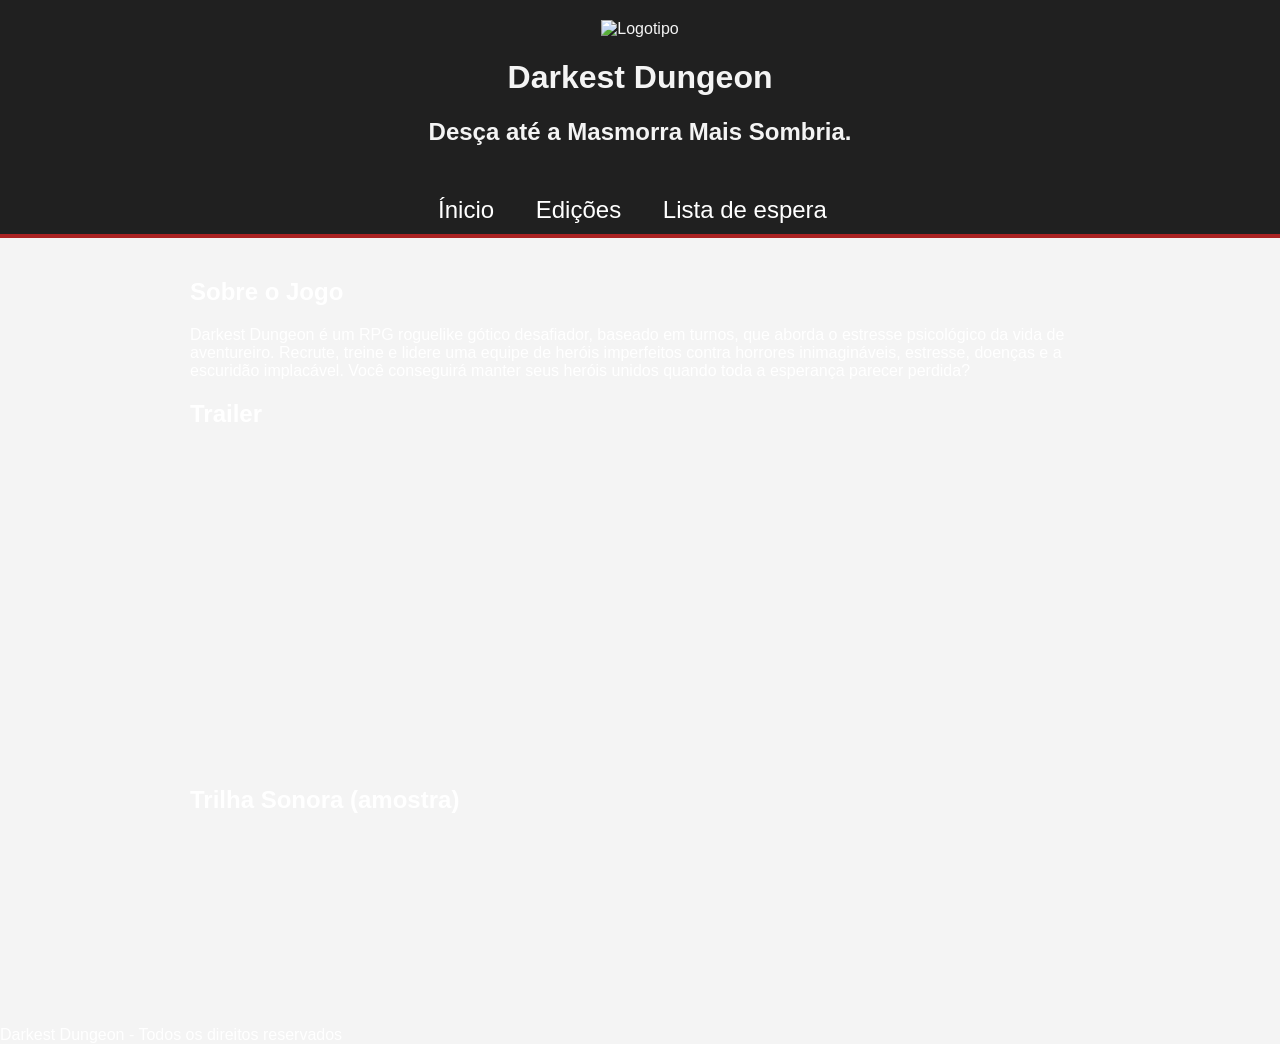
==== UC2/aula 3/index.html @ 533dd716 "commit dia 14/08" ====
<!DOCTYPE html>
<html lang="pt-br">

<head>
    <meta charset="UTF-8">
    <meta name="viewport" content="width=device-width, initial-scale=1.0">
    <title>Darkest Dungeon</title>
    <link rel="stylesheet" href="CSS/style.css">
</head>

<body>
    <header>
        <img src="https://static.wikia.nocookie.net/logopedia/images/7/7b/Darkest_Dungeon.png/revision/latest?cb=20160323193138"
            alt="Logotipo">
        <h1>Darkest Dungeon</h1>
        <h2>Desça até a Masmorra Mais Sombria.
        </h2>

    </header>
    <nav>
        <ul>
            <li><a href="index.html">Ínicio</a></li>
            <li><a href="planos.html">Edições</a></li>
            <li><a href="contato.html">Lista de espera</a></li>
        </ul>

    </nav>
    <main>
        <section id="Sobre o jogo">
            <h2>Sobre o Jogo</h2>
            <p>Darkest Dungeon é um RPG roguelike gótico desafiador, baseado em turnos, que aborda o estresse
                psicológico
                da
                vida de aventureiro. Recrute, treine e lidere uma equipe de heróis imperfeitos contra horrores
                inimagináveis,
                estresse, doenças e a escuridão implacável. Você conseguirá manter seus heróis unidos quando toda a
                esperança
                parecer perdida?

            </p>
        </section>

        <section id="Trailer">
            <h2>Trailer</h2>
            <iframe width="560" height="315" src="https://www.youtube.com/embed/h-mXN3akTPU" frameborder="0"
                allowfullscreen></iframe>




        </section>


        <section id="Trilha Sonora">
            <h2>Trilha Sonora (amostra)</h2>

            <iframe src="https://open.spotify.com/embed/album/02D6lCDUToX2m7ucYlpXn6" width="100%" height="152"
                frameborder="0" allowfullscreen=""
                allow=" autoplay; clipboard-write; encrypted-media; fullscreen; picture-in-picture" loading="lazy">
                Seu navegadador não suporta o elemento de áudio.

            </iframe>
            



        </section>


    </main>
    <footer>
        <p>
            Darkest Dungeon - Todos os direitos reservados
        </p>
    </footer>
</body>

</html>
---- UC2/aula 3/CSS/style.css ----
body {
    font-family: Arial, Helvetica, sans-serif;
    background-color: #f4f4f4;
    color: white;
    margin: 0;
}

#logotipo {
    max-width: 400px;
    margin: 0 auto;

}

header {
    background-color: #202020;
    color: #f4f4f4;
    padding: 20px;

    text-align: center;
}

header h1{
font-family: Arial, Helvetica, sans-serif;
font-size: xx-large;
 
}

header h2 {
    font-family: Arial, Helvetica, sans-serif;
    font-size: x-large;
}

nav {
    background-color: #202020;
    padding:  10px 20px;
    font-family: Arial, Helvetica, sans-serif;
    font-size: x-large;
    text-align: center;
    border-bottom: 4px solid #a22;
}

nav ul{
    list-style-type: none;
    padding: 0;
    margin: 0;
}

nav li{
    display: inline-block;
    margin-right: 15px;
}

a{
    text-decoration: none;
    color: white;
    padding: 6px 10px;
    border-radius: 4px;

}

nav a:hover{
    background-color: black;
    color:white;
}

main{
    padding: 20px;
    max-width: 900px;
    margin: 0 auto;
    
}
html, body {
    height: 100%;
    margin: 0;
}

body {
    /* Cole o link da sua imagem dentro das aspas simples */
    background-image: url('https://img2.storyblok.com/fit-in/1536x0/filters:format(png)/f/127947/1920x1080/ebc8a78ad0/hero-image.png');
    
    /* Faz a imagem cobrir toda a tela, sem distorcer */
    background-size: cover;
    
    /* Centraliza a imagem na tela */
    background-position: center;
    
    /* Impede que a imagem fique se repetindo em mosaico */
    background-repeat: no-repeat;
    
    /* Mantém a imagem fixa no fundo enquanto você rola a página (opcional) */
    background-attachment: fixed;
}
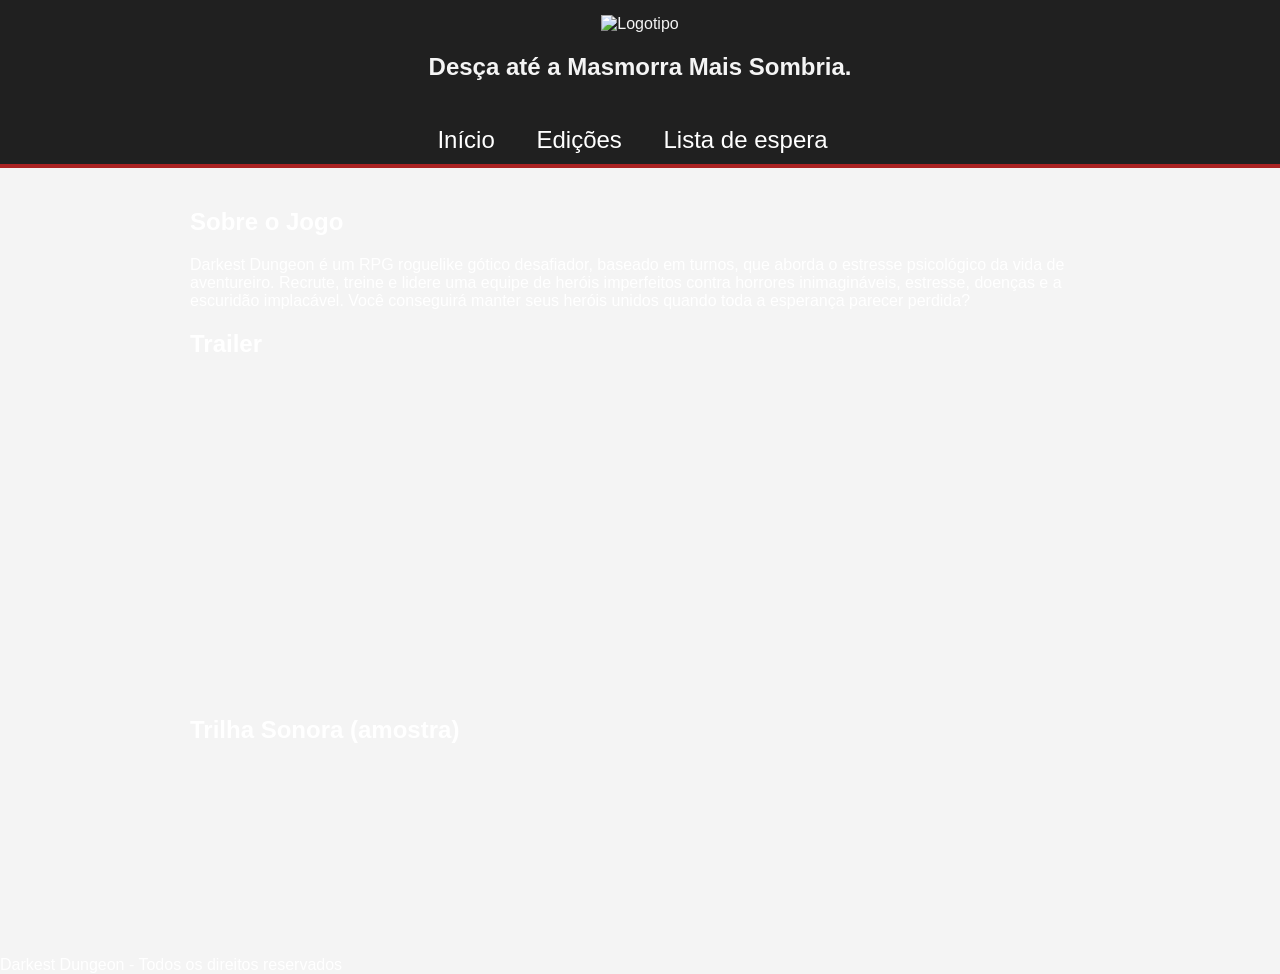
==== commit a682cd2f: "aula 4" ====
--- a/UC2/aula 3/index.html
+++ b/UC2/aula 3/index.html
@@ -10,68 +10,45 @@
 
 <body>
     <header>
-        <img src="https://static.wikia.nocookie.net/logopedia/images/7/7b/Darkest_Dungeon.png/revision/latest?cb=20160323193138"
+        <img width="300" height="200" src="https://static.wikia.nocookie.net/logopedia/images/7/7b/Darkest_Dungeon.png/revision/latest?cb=20160323193138"
             alt="Logotipo">
-        <h1>Darkest Dungeon</h1>
-        <h2>Desça até a Masmorra Mais Sombria.
-        </h2>
+        
+        <h2>Desça até a Masmorra Mais Sombria.</h2>
+    </header>
 
-    </header>
     <nav>
         <ul>
-            <li><a href="index.html">Ínicio</a></li>
-            <li><a href="planos.html">Edições</a></li>
+            <li><a href="index.html">Início</a></li>
+            <li><a href="Edições.html">Edições</a></li>
             <li><a href="contato.html">Lista de espera</a></li>
         </ul>
+    </nav>
 
-    </nav>
     <main>
-        <section id="Sobre o jogo">
+        <section id="sobre-o-jogo">
             <h2>Sobre o Jogo</h2>
-            <p>Darkest Dungeon é um RPG roguelike gótico desafiador, baseado em turnos, que aborda o estresse
-                psicológico
-                da
-                vida de aventureiro. Recrute, treine e lidere uma equipe de heróis imperfeitos contra horrores
-                inimagináveis,
-                estresse, doenças e a escuridão implacável. Você conseguirá manter seus heróis unidos quando toda a
-                esperança
-                parecer perdida?
-
-            </p>
+            <p>Darkest Dungeon é um RPG roguelike gótico desafiador, baseado em turnos, que aborda o estresse psicológico da vida de aventureiro. Recrute, treine e lidere uma equipe de heróis imperfeitos contra horrores inimagináveis, estresse, doenças e a escuridão implacável. Você conseguirá manter seus heróis unidos quando toda a esperança parecer perdida?</p>
         </section>
 
-        <section id="Trailer">
+        <section id="trailer">
             <h2>Trailer</h2>
-            <iframe width="560" height="315" src="https://www.youtube.com/embed/h-mXN3akTPU" frameborder="0"
+            <iframe width="560" height="315" src="https://www.youtube.com/embed/h-mXN3akTPU" 
+                title="Trailer de Darkest Dungeon" frameborder="0" 
+                allow="accelerometer; autoplay; clipboard-write; encrypted-media; gyroscope; picture-in-picture" 
                 allowfullscreen></iframe>
-
-
-
-
         </section>
 
+        <section id="trilha-sonora">
+            <h2>Trilha Sonora (amostra)</h2>
+            <iframe src="https://open.spotify.com/embed/album/02D6lCDUToX2m7ucYlpXn6" 
+                width="100%" height="152" frameborder="0" allowfullscreen="" 
+                allow="autoplay; clipboard-write; encrypted-media; fullscreen; picture-in-picture" 
+                loading="lazy" title="Trilha sonora no Spotify"></iframe>
+        </section>
+    </main>
 
-        <section id="Trilha Sonora">
-            <h2>Trilha Sonora (amostra)</h2>
-
-            <iframe src="https://open.spotify.com/embed/album/02D6lCDUToX2m7ucYlpXn6" width="100%" height="152"
-                frameborder="0" allowfullscreen=""
-                allow=" autoplay; clipboard-write; encrypted-media; fullscreen; picture-in-picture" loading="lazy">
-                Seu navegadador não suporta o elemento de áudio.
-
-            </iframe>
-            
-
-
-
-        </section>
-
-
-    </main>
     <footer>
-        <p>
-            Darkest Dungeon - Todos os direitos reservados
-        </p>
+        <p>Darkest Dungeon - Todos os direitos reservados</p>
     </footer>
 </body>
 
--- a/UC2/aula 3/CSS/style.css
+++ b/UC2/aula 3/CSS/style.css
@@ -1,92 +1,139 @@
+/* ==========================================
+   1. Configurações Globais & Layout Base
+   ========================================== */
+   html, body {
+    height: 100%;
+    margin: 0;
+}
+
 body {
     font-family: Arial, Helvetica, sans-serif;
     background-color: #f4f4f4;
     color: white;
-    margin: 0;
+    
+    /* Configurações da Imagem de Fundo */
+    background-image: url('https://img2.storyblok.com/fit-in/1536x0/filters:format(png)/f/127947/1920x1080/ebc8a78ad0/hero-image.png');
+    background-size: cover;
+    background-position: center;
+    background-repeat: no-repeat;
+    background-attachment: fixed;
+}
+
+/* ==========================================
+   2. Cabeçalho e Navegação
+   ========================================== */
+header {
+    background-color: #202020;
+    color: #f4f4f4;
+    padding: 15px;
+    text-align: center;
+}
+
+header h1 {
+    font-size: xx-large;
+}
+
+header h2 {
+    font-size: x-large;
 }
 
 #logotipo {
-    max-width: 400px;
+    max-width: 250px;
     margin: 0 auto;
-
-}
-
-header {
-    background-color: #202020;
-    color: #f4f4f4;
-    padding: 20px;
-
-    text-align: center;
-}
-
-header h1{
-font-family: Arial, Helvetica, sans-serif;
-font-size: xx-large;
- 
-}
-
-header h2 {
-    font-family: Arial, Helvetica, sans-serif;
-    font-size: x-large;
+    display: block; /* Garita centralização correta se for imagem */
 }
 
 nav {
     background-color: #202020;
-    padding:  10px 20px;
-    font-family: Arial, Helvetica, sans-serif;
+    padding: 10px 20px;
     font-size: x-large;
     text-align: center;
     border-bottom: 4px solid #a22;
 }
 
-nav ul{
+nav ul {
     list-style-type: none;
     padding: 0;
     margin: 0;
 }
 
-nav li{
+nav li {
     display: inline-block;
     margin-right: 15px;
 }
 
-a{
+a {
     text-decoration: none;
     color: white;
     padding: 6px 10px;
     border-radius: 4px;
-
 }
 
-nav a:hover{
+nav a:hover {
     background-color: black;
-    color:white;
+    color: white;
 }
 
-main{
+/* ==========================================
+   3. Conteúdo Principal (Main)
+   ========================================== */
+main {
     padding: 20px;
     max-width: 900px;
     margin: 0 auto;
-    
-}
-html, body {
-    height: 100%;
-    margin: 0;
 }
 
-body {
-    /* Cole o link da sua imagem dentro das aspas simples */
-    background-image: url('https://img2.storyblok.com/fit-in/1536x0/filters:format(png)/f/127947/1920x1080/ebc8a78ad0/hero-image.png');
-    
-    /* Faz a imagem cobrir toda a tela, sem distorcer */
-    background-size: cover;
-    
-    /* Centraliza a imagem na tela */
-    background-position: center;
-    
-    /* Impede que a imagem fique se repetindo em mosaico */
-    background-repeat: no-repeat;
-    
-    /* Mantém a imagem fixa no fundo enquanto você rola a página (opcional) */
-    background-attachment: fixed;
+/* ==========================================
+   4. Tabelas
+   ========================================== */
+.tabela-edicoes {
+    width: 100%;
+    border-collapse: collapse;
+    margin-top: 15px;
+}
+
+.tabela-edicoes caption {
+    caption-side: top;
+    text-align: left;
+    font-weight: bold;
+    margin-top: 10px;
+}
+
+.tabela-edicoes th,
+.tabela-edicoes td {
+    border: 1px solid #cccccc;
+    padding: 10px 12px;
+    text-align: center;
+}
+
+.tabela-edicoes thead th {
+    background-color: red;
+    color: #f4f4f4;
+}
+
+.tabela-edicoes th[scope="row"] {
+    text-align: center;
+}
+
+/* ==========================================
+   5. Classes Utilitárias & Rodapé
+   ========================================== */
+.destaque {
+    background-color: red;
+    font-weight: bold;
+}
+
+.disponivel {
+    color: white;
+}
+
+.indisponivel {
+    color: rgba(153, 153, 153, 0.6); /* Substituído para RGBA legível */
+}
+
+.footer {
+    background-color: #a22;
+    color: #f4f4f4;
+    padding: 15px 20px;
+    text-align: center;
 }
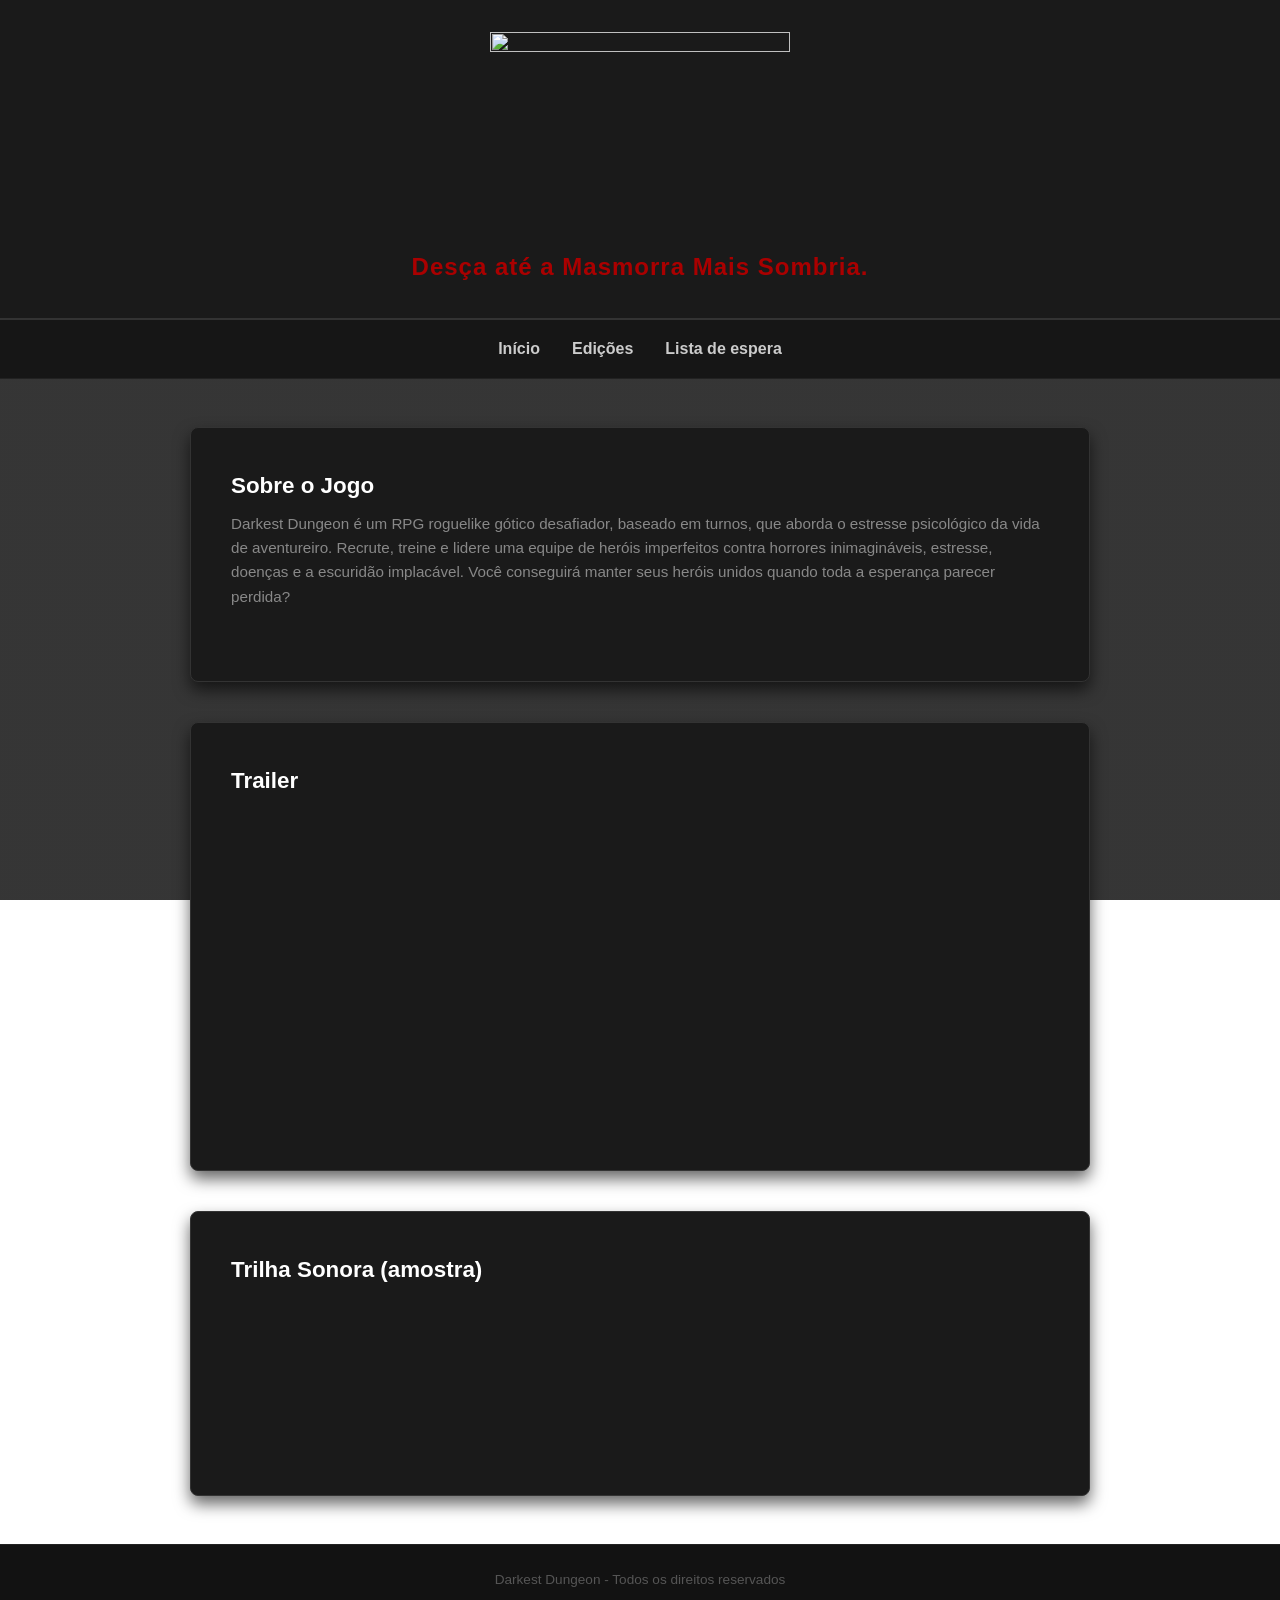
==== commit 21b281a9: "commit aula 5" ====
--- a/UC2/aula 3/index.html
+++ b/UC2/aula 3/index.html
@@ -10,11 +10,14 @@
 
 <body>
     <header>
-        <img width="300" height="200" src="https://static.wikia.nocookie.net/logopedia/images/7/7b/Darkest_Dungeon.png/revision/latest?cb=20160323193138"
-            alt="Logotipo">
+        <img width="300" height="200" src="https://static.wikia.nocookie.net/logopedia/images/7/7b/Darkest_Dungeon.png/revision/latest?cb=20160323193138">
+        
         
         <h2>Desça até a Masmorra Mais Sombria.</h2>
     </header>
+    
+    
+    </section>
 
     <nav>
         <ul>
--- a/UC2/aula 3/CSS/style.css
+++ b/UC2/aula 3/CSS/style.css
@@ -1,139 +1,260 @@
 /* ==========================================
-   1. Configurações Globais & Layout Base
-   ========================================== */
-   html, body {
-    height: 100%;
+   ESTILOS GLOBAIS E IMAGEM DE FUNDO
+   ========================================== */
+   * {
     margin: 0;
+    padding: 0;
+    box-sizing: border-box;
 }
 
 body {
-    font-family: Arial, Helvetica, sans-serif;
-    background-color: #f4f4f4;
-    color: white;
-    
-    /* Configurações da Imagem de Fundo */
-    background-image: url('https://img2.storyblok.com/fit-in/1536x0/filters:format(png)/f/127947/1920x1080/ebc8a78ad0/hero-image.png');
-    background-size: cover;
-    background-position: center;
-    background-repeat: no-repeat;
-    background-attachment: fixed;
-}
-
-/* ==========================================
-   2. Cabeçalho e Navegação
+    /* Imagem de fundo com um efeito escuro por cima para o texto aparecer bem */
+    background: linear-gradient(rgba(18, 18, 18, 0.85), rgba(18, 18, 18, 0.85)), 
+                url('https://www.adrenaline.com.br/wp-content/uploads/2024/09/Darkest-dungeon-912x569.jpg');
+    background-size: cover;          /* Faz a imagem cobrir a tela inteira */
+    background-position: center;     /* Centraliza a imagem */
+    background-repeat: no-repeat;    /* Evita que a imagem fique se repetindo */
+    background-attachment: fixed;    /* Deixa a imagem fixa enquanto a página rola */
+
+    color: #e0e0e0;
+    font-family: 'Segoe UI', Tahoma, Geneva, Verdana, sans-serif;
+    line-height: 1.6;
+    display: grid;
+    grid-template-rows: auto auto 1fr auto;
+    min-height: 100vh;
+}
+
+/* ==========================================
+   2. CABEÇALHO E NAVEGAÇÃO
    ========================================== */
 header {
-    background-color: #202020;
-    color: #f4f4f4;
-    padding: 15px;
-    text-align: center;
-}
-
-header h1 {
-    font-size: xx-large;
+    background-color: #1a1a1a;
+    text-align: center;
+    padding: 2rem 1rem;
+    border-bottom: 2px solid #333;
+}
+
+header img {
+    max-width: 100%;
+    height: auto;
+    margin-bottom: 1rem;
 }
 
 header h2 {
-    font-size: x-large;
-}
-
-#logotipo {
-    max-width: 250px;
-    margin: 0 auto;
-    display: block; /* Garita centralização correta se for imagem */
+    color: #a00;
+    font-size: 1.5rem;
+    letter-spacing: 1px;
 }
 
 nav {
-    background-color: #202020;
-    padding: 10px 20px;
-    font-size: x-large;
-    text-align: center;
-    border-bottom: 4px solid #a22;
+    background-color: #161616;
+    border-bottom: 1px solid #222;
 }
 
 nav ul {
-    list-style-type: none;
-    padding: 0;
-    margin: 0;
-}
-
-nav li {
-    display: inline-block;
-    margin-right: 15px;
-}
-
-a {
+    list-style: none;
+    display: flex;
+    justify-content: center;
+    gap: 2rem;
+    padding: 1rem;
+    flex-wrap: wrap;
+}
+
+nav a {
+    color: #ccc;
     text-decoration: none;
-    color: white;
-    padding: 6px 10px;
+    font-weight: bold;
+    transition: color 0.3s;
+}
+
+nav a:hover {
+    color: #a00;
+}
+
+/* ==========================================
+   3. CONTEÚDO PRINCIPAL (LAYOUT)
+   ========================================== */
+main {
+    width: 90%;
+    max-width: 900px;
+    margin: 3rem auto;
+    display: flex;
+    flex-direction: column;
+    gap: 2.5rem;
+}
+
+main section {
+    background-color: #1a1a1a;
+    border: 1px solid #333;
+    padding: 2.5rem;
+    border-radius: 8px;
+    box-shadow: 0 8px 16px rgba(0, 0, 0, 0.6);
+}
+
+main section h2 {
+    color: #fff;
+    margin-bottom: 0.5rem;
+    font-size: 1.4rem;
+}
+
+main section p {
+    color: #888;
+    margin-bottom: 2rem;
+    font-size: 0.95rem;
+}
+
+/* ==========================================
+   4. ESTILIZAÇÃO DO FORMULÁRIO (Lista de Espera)
+   ========================================== */
+.form-lista-espera {
+    display: flex;
+    flex-direction: column;
+    gap: 1.25rem;
+}
+
+.form-lista-espera .campo {
+    display: flex;
+    flex-direction: column;
+    gap: 0.4rem;
+}
+
+.form-lista-espera label {
+    font-size: 0.9rem;
+    color: #bbb;
+}
+
+.form-lista-espera input {
+    background-color: #222;
+    border: 1px solid #444;
     border-radius: 4px;
-}
-
-nav a:hover {
-    background-color: black;
-    color: white;
-}
-
-/* ==========================================
-   3. Conteúdo Principal (Main)
-   ========================================== */
-main {
-    padding: 20px;
-    max-width: 900px;
-    margin: 0 auto;
-}
-
-/* ==========================================
-   4. Tabelas
+    padding: 0.75rem;
+    color: #fff;
+    font-size: 1rem;
+    transition: border-color 0.3s;
+    width: 100%;
+}
+
+
+.form-lista-espera input:focus {
+    outline: none;
+    border-color: #a00;
+}
+
+.form-lista-espera button {
+    width: 100%;
+    padding: 0.75rem;
+    border: none;
+    border-radius: 4px;
+    font-size: 1rem;
+    font-weight: bold;
+    cursor: pointer;
+    transition: background-color 0.3s, color 0.3s;
+}
+
+.form-lista-espera button[type="submit"] {
+    background-color: #800;
+    color: #fff;
+    margin-top: 0.5rem;
+}
+
+.form-lista-espera button[type="submit"]:hover {
+    background-color: #a00;
+}
+
+.form-lista-espera button[type="reset"] {
+    background-color: #262626;
+    color: #aaa;
+    border: 1px solid #444;
+}
+
+.form-lista-espera button[type="reset"]:hover {
+    background-color: #333;
+    color: #fff;
+}
+
+/* ==========================================
+   5. ESTILIZAÇÃO DA TABELA (Edições)
    ========================================== */
 .tabela-edicoes {
     width: 100%;
     border-collapse: collapse;
-    margin-top: 15px;
+    text-align: left;
+    font-size: 0.95rem;
+    margin-top: 1rem;
 }
 
 .tabela-edicoes caption {
-    caption-side: top;
+    font-size: 1.1rem;
+    font-weight: bold;
+    color: #a00;
+    margin-bottom: 1rem;
     text-align: left;
-    font-weight: bold;
-    margin-top: 10px;
 }
 
 .tabela-edicoes th,
 .tabela-edicoes td {
-    border: 1px solid #cccccc;
-    padding: 10px 12px;
-    text-align: center;
+    padding: 0.85rem 1rem;
+    border: 1px solid #333;
 }
 
 .tabela-edicoes thead th {
-    background-color: red;
-    color: #f4f4f4;
-}
-
-.tabela-edicoes th[scope="row"] {
-    text-align: center;
-}
-
-/* ==========================================
-   5. Classes Utilitárias & Rodapé
-   ========================================== */
-.destaque {
-    background-color: red;
-    font-weight: bold;
-}
-
-.disponivel {
-    color: white;
-}
-
-.indisponivel {
-    color: rgba(153, 153, 153, 0.6); /* Substituído para RGBA legível */
-}
-
-.footer {
-    background-color: #a22;
-    color: #f4f4f4;
-    padding: 15px 20px;
-    text-align: center;
+    background-color: #222;
+    color: #fff;
+    font-weight: bold;
+}
+
+.tabela-edicoes tbody th {
+    background-color: #161616;
+    color: #ccc;
+    font-weight: normal;
+}
+
+.tabela-edicoes tbody tr:hover {
+    background-color: rgba(255, 255, 255, 0.02);
+}
+
+.tabela-edicoes .disponivel {
+    text-align: center;
+    color: #4bb543;
+}
+
+.tabela-edicoes .indisponivel {
+    text-align: center;
+    color: #666;
+}
+
+.tabela-edicoes .destaque {
+    background-color: rgba(136, 0, 0, 0.15);
+    color: #ff6b6b;
+    font-weight: bold;
+}
+
+.tabela-edicoes tfoot td {
+    background-color: #161616;
+    color: #888;
+    font-size: 0.85rem;
+    font-style: italic;
+    text-align: center;
+}
+
+/* ==========================================
+   6. RODAPÉ E RESPONSIVIDADE
+   ========================================== */
+footer {
+    text-align: center;
+    padding: 1.5rem;
+    background-color: #121212;
+    color: #555;
+    font-size: 0.85rem;
+    border-top: 1px solid #222;
+}
+
+@media (max-width: 600px) {
+    nav ul {
+        gap: 1rem;
+    }
+
+    main section {
+        padding: 1.5rem;
+    }
 }
